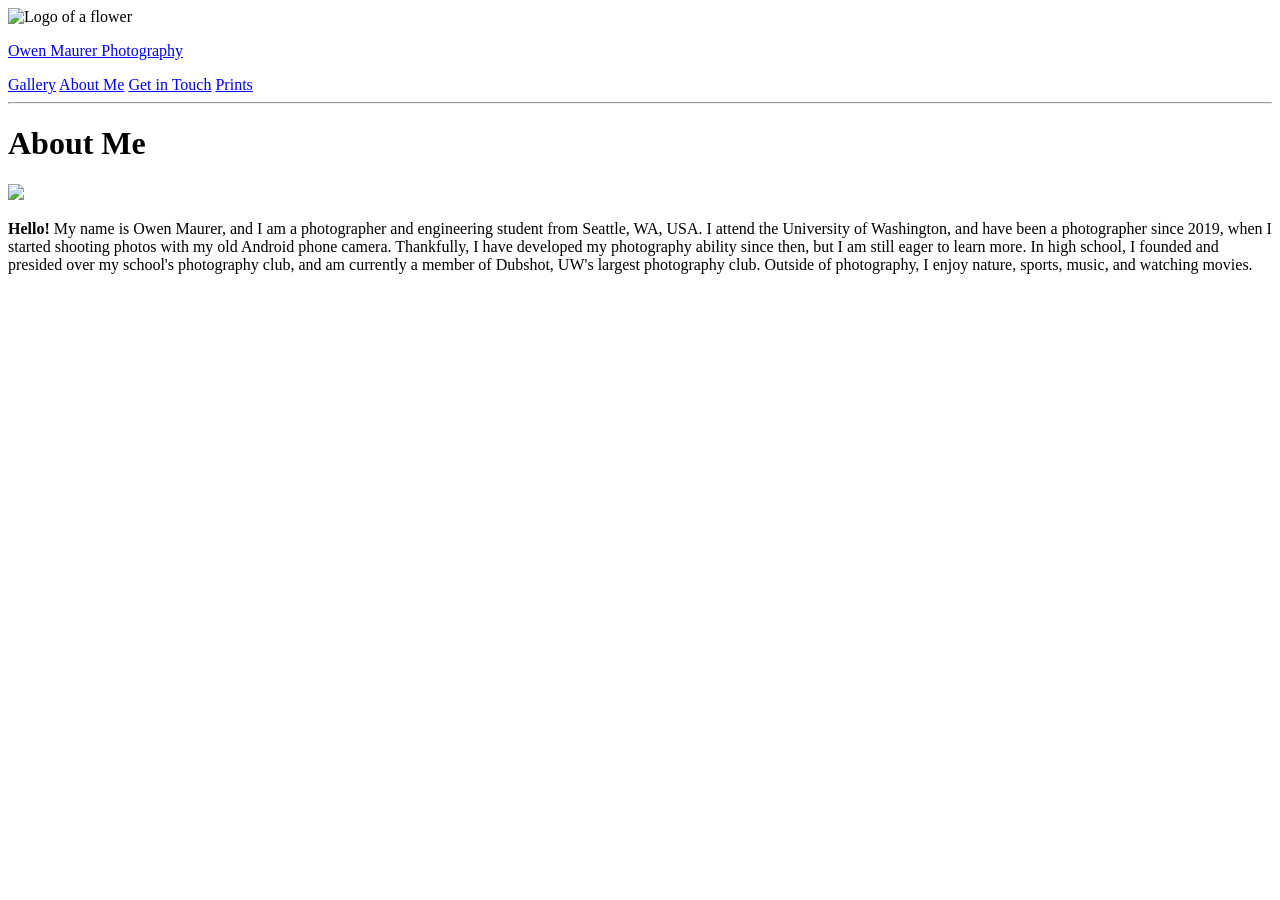
==== about-me.html @ 089909f7 "Add files via upload" ====
<!doctype html>
<html lang="en-US">
    <head>
        <title>About Me | Owen Maurer Photography</title>
        <meta charset="utf-8" />
        <meta name="viewport" content="width=device-width" />
        <meta name="author" content="Owen Maurer" />
        <meta name="description" content="Biography for Owen Maurer" />
        <link rel="icon" href="photos/permanent/mini logo.png" type="image/x-icon" />
        <link href="styles/style.css" rel="stylesheet" />
        <link rel="preconnect" href="https://fonts.googleapis.com">
        <link rel="preconnect" href="https://fonts.gstatic.com" crossorigin>
        <link href="https://fonts.googleapis.com/css2?family=Fira+Sans:ital,wght@0,100;0,200;0,300;0,400;0,500;0,600;0,700;0,800;0,900;1,100;1,200;1,300;1,400;1,500;1,600;1,700;1,800;1,900&display=swap" rel="stylesheet">
        <script src="scripts/main.js" defer></script>
    </head>
    <div id="page-wrapper">
        <body>
            <header>
                <img class="logo" src="photos/permanent/flower logo.jpg" alt="Logo of a flower"/>
                <p class="page-title"><a href="home-page.html">Owen Maurer Photography</a></p>
                <nav>
                    <a href="gallery.html">Gallery</a>
                    <a href="about-me.html">About Me</a>
                    <a href="contact.html">Get in Touch</a>
                    <a href="prints.html">Prints</a>
                </nav>
            </header>
            <hr>
            <h1>About Me</h1>
            <img class="profile-pic" src="photos/permanent/prom-041.jpg"/>
            <p class="intro">
                <strong>Hello!</strong> My name is Owen Maurer, and I am a photographer and
                engineering student from Seattle, WA, USA. I attend the University of Washington,
                and have been a photographer since 2019, when I started shooting photos with my old
                Android phone camera. Thankfully, I have developed my photography ability since
                then, but I am still eager to learn more. In high school, I founded and presided
                over my school's photography club, and am currently a member of Dubshot, UW's
                largest photography club. Outside of photography, I enjoy nature, sports, music,
                and watching movies.
            </p>
        </body>
    </div>
</html>
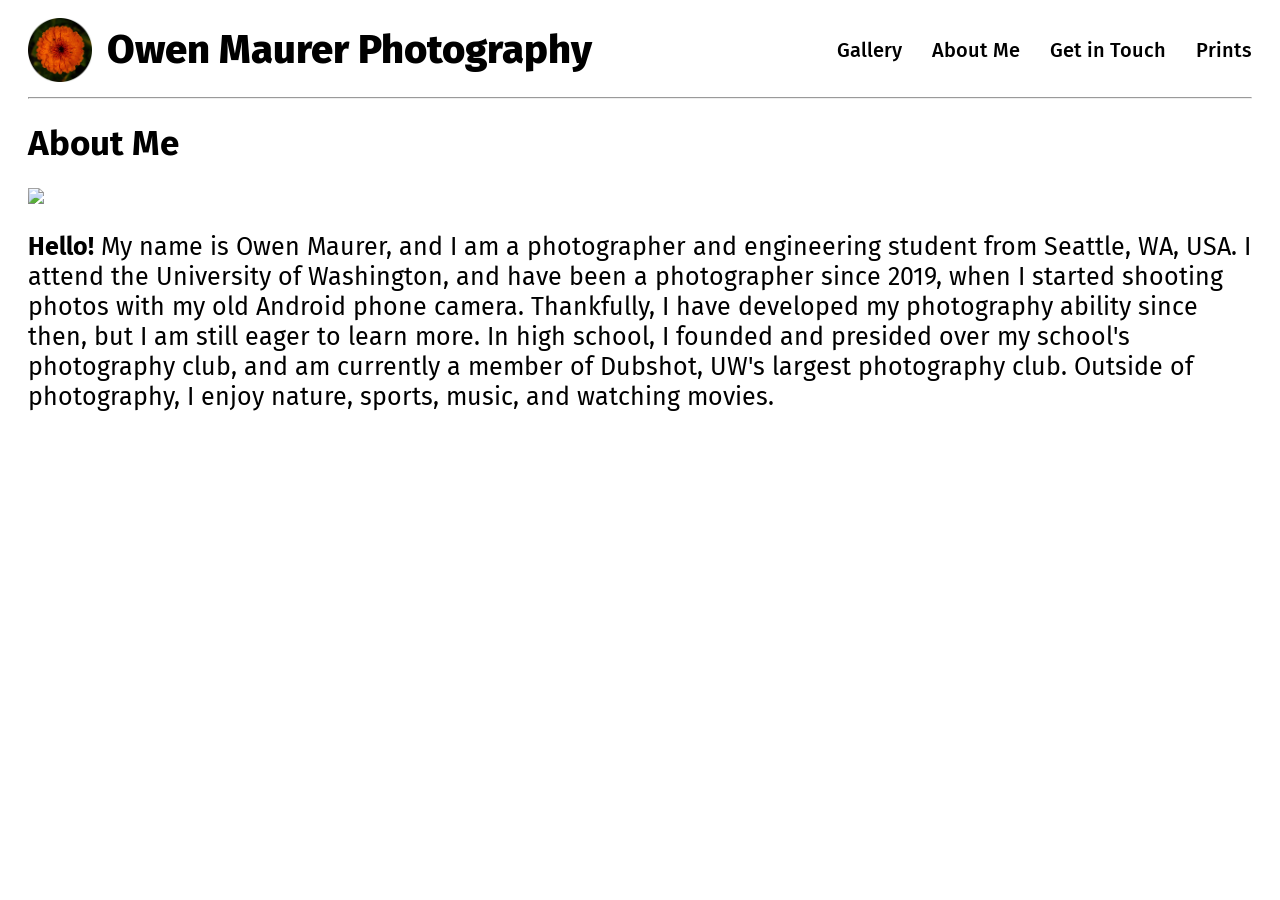
==== commit a1f96447: "Update about-me.html" ====
--- a/about-me.html
+++ b/about-me.html
@@ -11,13 +11,12 @@
         <link rel="preconnect" href="https://fonts.googleapis.com">
         <link rel="preconnect" href="https://fonts.gstatic.com" crossorigin>
         <link href="https://fonts.googleapis.com/css2?family=Fira+Sans:ital,wght@0,100;0,200;0,300;0,400;0,500;0,600;0,700;0,800;0,900;1,100;1,200;1,300;1,400;1,500;1,600;1,700;1,800;1,900&display=swap" rel="stylesheet">
-        <script src="scripts/main.js" defer></script>
     </head>
     <div id="page-wrapper">
         <body>
             <header>
                 <img class="logo" src="photos/permanent/flower logo.jpg" alt="Logo of a flower"/>
-                <p class="page-title"><a href="home-page.html">Owen Maurer Photography</a></p>
+                <p class="page-title"><a href="index.html">Owen Maurer Photography</a></p>
                 <nav>
                     <a href="gallery.html">Gallery</a>
                     <a href="about-me.html">About Me</a>
@@ -40,4 +39,4 @@
             </p>
         </body>
     </div>
-</html>+</html>
--- a/styles/style.css
+++ b/styles/style.css
@@ -0,0 +1,422 @@
+html {
+  font-size: 10px;
+  font-family: "Fira Sans", sans-serif;
+}
+
+#page-wrapper {
+  max-width: 1440px;
+  margin: 0 auto;
+}
+
+.logo {
+  width: 64px;
+  height: 64px;
+}
+
+.page-title {
+  font-weight: 800;
+  text-align: left;
+  font-size: 4rem;
+  margin: 0;
+  padding: 0 0 0 10px;
+}
+
+body {
+  padding: 0 20px;
+}
+
+.logo {
+  display: block;
+  max-width: 100%;
+}
+
+a {
+  color: #000000;
+  text-decoration: none;
+}
+
+nav {
+  font-weight: 500;
+  display: flex;
+  font-size: 2rem;
+  gap: 30px;
+  margin-left: auto;
+  a:hover{
+    text-decoration: underline;
+  }
+}
+
+header {
+  display: flex;
+  gap: 5px;
+  text-align: center;
+  justify-content: center;
+  align-items: center;
+  padding: 10px 0px;
+}
+
+h1 {
+  font-size: 3.5rem;
+}
+
+h2 {
+  font-size: 2.5rem;
+}
+
+hr {
+  color: black;
+}
+
+.carousel {
+  position: relative;
+  max-width: 1440px;
+  height: 600px;
+  overflow: hidden;
+  margin: 20px auto;
+}
+
+.slide {
+  position: absolute;
+  top: 0;
+  left: 0;
+  width: 100%;
+  height: 100%;
+  opacity: 0;
+  transform: translateX(100%);
+  transition: opacity 1.2s ease-in-out, transform 1.2s ease-in-out;
+}
+
+.slide.active {
+  opacity: 1;
+  transform: translateX(0);
+}
+
+.slide.exit-left {
+  opacity: 0;
+  transform: translateX(-100%);
+}
+
+.slide.exit-right {
+  opacity: 0;
+  transform: translateX(100%);
+}
+
+.slide img {
+  width: 100%;
+  height: 100%;
+  object-fit: contain;
+}
+
+.arrow {
+  position: absolute;
+  top: 50%;
+  background: rgba(0,0,0,0.4);
+  color: white;
+  border: none;
+  font-size: 4rem;
+  padding: 8px 16px;
+  cursor: pointer;
+  z-index: 10;
+  opacity: 0;
+  transition: opacity 0.3s ease-in-out, transform 0.3s ease-in-out;
+  transform: translateY(100%);
+}
+
+.carousel:hover .arrow {
+  opacity: 1;
+  transform: translateY(-50%);
+}
+
+.arrow.prev { left: 12px; }
+.arrow.next { right: 12px; }
+
+.section-title {
+  display: flex;
+  justify-content: left;
+  align-items: center;
+}
+
+.underline-link:hover {
+  text-decoration: underline;
+  cursor: pointer;
+}
+
+.album-grid {
+  width: 100%;
+  display: grid;
+  gap: 30px;
+  grid-template-columns: repeat(3, 1fr);
+  grid-auto-rows: minmax(100px, auto);
+  margin-bottom: 30px;
+}
+
+.album {
+  border: 2px black solid;
+  overflow: hidden;
+  box-shadow: 5px 5px 2px 2px gray;
+  font-size: 2rem;
+  font-weight: 500;
+  padding: 10px;
+  img {
+    width: 100%;
+    height: 300px;
+    object-fit: cover;
+  }
+}
+
+.album-caption {
+  font-size: 3rem;
+  font-weight: 500;
+  display: flex;
+  justify-content: space-between;
+  align-items: center;
+}
+
+.intro {
+  font-size: 2.5rem;
+}
+
+.profile-pic {
+  max-width: 600px;
+}
+
+.contact-link {
+  p {
+    font-size: 2.5rem;
+  }
+  display: flex;
+  align-items: center;
+  justify-content: left;
+  gap: 20px;
+  p:hover {
+    text-decoration: underline;
+  }
+  img {
+    width: 50px;
+    height: 100%;
+    overflow: hidden;
+    object-fit: cover;
+  }
+}
+
+#album-page-header {
+  display: flex;
+  justify-content: space-between;
+  font-size: 4rem;
+  margin: 10px 0;
+  font-weight: 500;
+}
+
+#album-exit {
+  background: none;
+  border: none;
+  display: flex;
+  justify-content: right;
+  font-size: 1.2rem;
+  padding: 5px 0 0 0;
+}
+
+.photo-grid {
+  display: grid;
+  width: 100%;
+  gap: 20px 10px;
+  grid-template-columns: repeat(5, 1fr);
+  align-items: center;
+}
+
+.photo {
+  overflow: hidden;
+
+  img {
+    width: 100%;
+    height: 100%;
+  }
+}
+
+.overlay {
+  position: fixed;
+  top: 0;
+  left: 0;
+  width: 100%;
+  height: 100%;
+  background-color: rgba(0,0,0,0.8);
+  display: none;
+  object-fit: contain;
+}
+
+.overlay.active {
+  display: flex;
+  align-items: center;
+  justify-content: center;
+  object-fit: contain;
+}
+
+#overlay-img {
+  max-width: 80vw;
+  max-height: 80vh;
+  object-fit: contain;
+}
+
+.photo-arrow {
+  position: absolute;
+  top: 50%;
+  background: none;
+  color: white;
+  border: none;
+  font-size: 5rem;
+  cursor: pointer;
+  z-index: 10;
+  transform: translateY(-50%);
+}
+
+#photo-arrow-prev { right: 93% }
+#photo-arrow-next { left: 93% }
+
+.exit {
+  position: absolute;
+  top: 5%;
+  left: 90%;
+  font-size: 5rem;
+  background: none;
+  border: none;
+  cursor: pointer;
+  color: white;
+}
+
+.photo-arrow.hidden { display: none }
+
+.prints-text {
+  p, a {
+    font-size: 1.9rem;
+  }
+}
+
+
+@media (max-width: 1024px) {
+  html {
+    font-size: 7px;
+  }
+
+  nav {
+    gap: 15px;
+  }
+
+  .logo {
+    max-width: 40px;
+    max-height: 40px;
+  }
+
+  .page-title {
+    font-size: 25px;
+    padding: 0 0 0 5px;
+  }
+
+  .carousel {
+    height: 350px;
+  }
+
+  .album-grid {
+    grid-template-columns: repeat(3, 1fr);
+    gap: 15px;
+  }
+
+  .album-grid img {
+    max-height: 140px;
+  }
+
+  .album {
+    padding: 5px;
+  }
+
+  .photo-grid {
+    grid-template-columns: repeat(4, 1fr);
+    grid-auto-rows: minmax(350px, auto);
+    object-fit: contain;
+  }
+
+  .profile-pic {
+    max-width: 400px;
+    margin: 0 auto;
+    display: flex;
+    justify-content: center;
+  }
+
+  .contact-link {
+    img {
+      height: 40px;
+      width: 40px;
+    }
+    p {
+      font-size: 20px;
+      gap: 10px;
+    }
+  }
+
+  .arrow {
+    opacity: 1;
+    transform: translateY(-50%);
+    padding: 3px;
+  }
+}
+
+@media (max-width: 600px) {
+  html {
+    font-size: 4px;
+  }
+
+  nav {
+    gap: 9px;
+  }
+
+  .logo {
+    max-width: 30px;
+    max-height: 30px;
+  }
+
+  .page-title {
+    font-size: 13px;
+  }
+
+  .carousel {
+    height: 350px;
+  }
+
+  .album-grid {
+    grid-template-columns: repeat(2, 1fr);
+    gap: 10px;
+  }
+
+  .album-grid img {
+    max-height: 80px;
+  }
+
+  .album {
+    padding: 5px;
+  }
+
+  .photo-grid {
+    grid-template-columns: repeat(3, 1fr);
+    grid-auto-rows: minmax(120px, auto);
+  }
+
+  .profile-pic {
+    max-width: 250px;
+    margin: 0 auto;
+    display: flex;
+    justify-content: center;
+  }
+
+  .contact-link {
+    img {
+      height: 25px;
+      width: 25px;
+    }
+    gap: 10px;
+  }
+
+  .arrow {
+    opacity: 1;
+    transform: translateY(-50%);
+    padding: 3px;
+  }
+}
